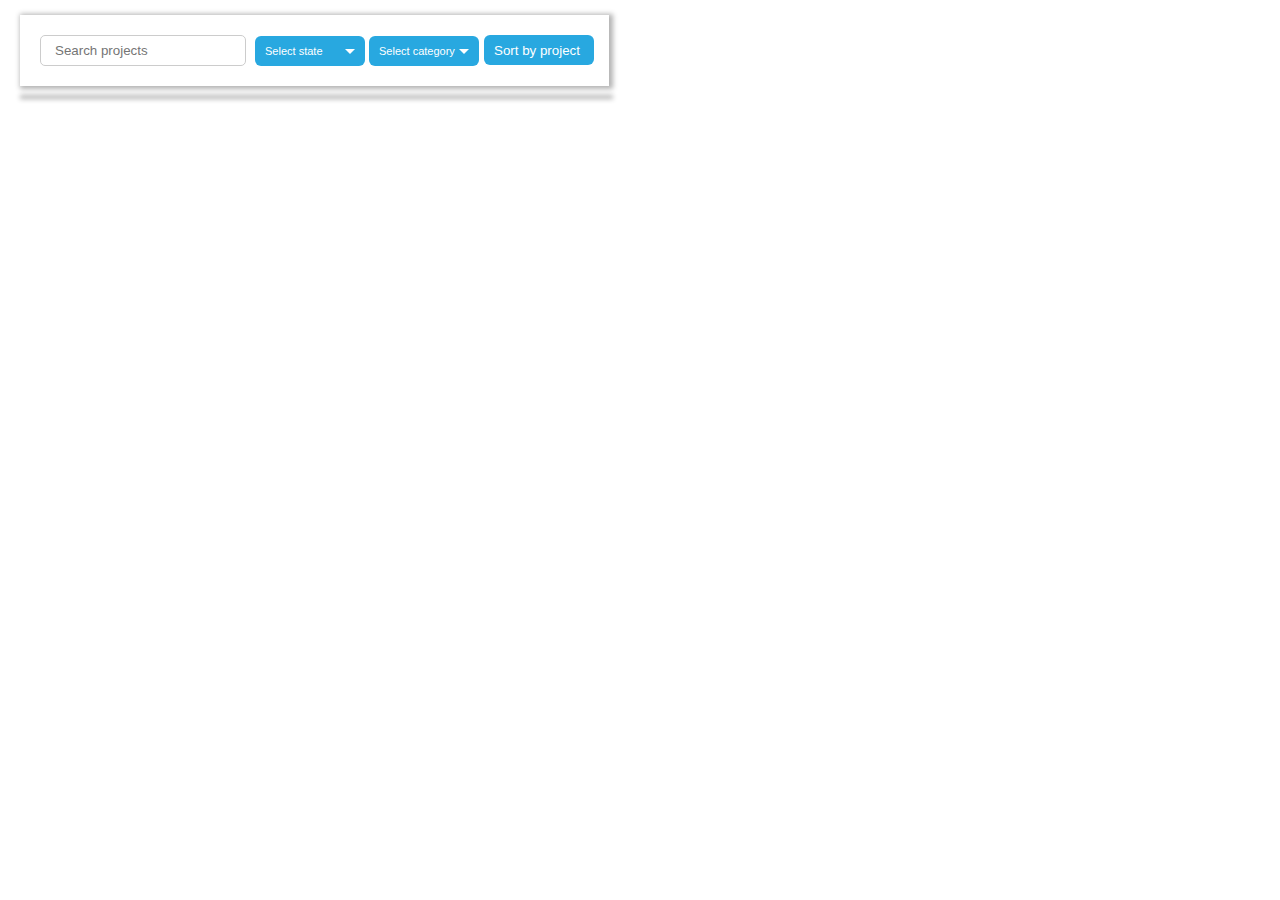
==== map.html @ 457d6130 "Aesthetics2" ====
<!doctype html>
<html lang="en">
<head>
    <title>AID Projects</title>

    <style>
        html, body{
            margin: 0px;
            height:100%;
        }
        p{
            font-size:13px;
        }
        .wrap {
          background-color: white;
          box-shadow: 
            2px 1px 5px 2px rgba(0, 0, 0, 0.3); 
        }
        #top{
          margin-bottom: 10px;
          padding-right: 2px;
        }
        #map-canvas {
            width:100%;
            height:690px;
            float:right;
            margin-top: 0px;
        }
        #projects{
          width:46%;
          height:690px;
          float:right;
          margin-top: 0px;
          position: absolute; 
          top: 15px;
          left: 20px;
          z-index: 99;
        }
        #projects h3 {
            cursor: pointer;
        }
        #projects h3:hover {
            text-shadow: 0 0 1px rgba(255, 255, 255, 0.7);
            color: gray;
        }
        /*hide the non active LIs by default*/
        #projects ul ul {
            display: none;
        }
        #projects li.active ul {
            display: block;
        }
        .list {
          font-family:sans-serif;
          margin:0;
          padding: 0 20px 0;
        }
        .list > li {
          display:block;
          background-color: white;
          padding:10px;
          margin-top: 1px;
          margin-bottom: 5px;
          margin-right: 4px;
          margin-left: 4px;
          border-bottom: 1px solid gray;
        }
        li .district, li .state{
          display: inline;
          line-height: 27px;
        }
        .avatar {
          max-width: 150px;
        }
        h3 {
          font-size: 16px;
          margin:0 0 0.3rem;
          font-weight: normal;
          font-weight:bold;
        }
        p {
          margin:0;
        }
        input {
          border:solid 1px #ccc;
          border-radius: 5px;
          padding:7px 14px;
          width: 30%;
          margin: 20px;
          margin-right: 5px;

        }
        input:focus {
          outline:none;
          border-color:#aaa;
        }
        button{
          margin-left: 1px;
          margin-right: 0;
          margin-bottom: 0px;
          width: 110px;
          padding:8px 10px;
        }
        #category{
          width: 120px;
        }
        .arrow {
          margin-top: 5px;
          float: right;
          width: 0; 
          height: 0; 
          border-left: 8px solid transparent;
          border-right: 8px solid transparent;
          border-top: 8px solid black;
        }
        .arrowsmall {
          margin-top: 5px;
          float: right;
          width: 0; 
          height: 0; 
          border-left: 5px solid transparent;
          border-right: 5px solid transparent;
          border-top: 5px solid white;
        }
        .sort, .menu{
          border-radius: 6px;
          border:none;
          display:inline-block;
          color:#fff;
          text-decoration: none;
          background-color: #28a8e0;
          height:30px;
          cursor: pointer;
        }
        .sort:hover {
          text-decoration: none;
          background-color:#1b8aba;
        }
        .sort:focus {
          outline:none;
        }
        .sort:after {
          width: 0;
          height: 0;
          border-left: 5px solid transparent;
          border-right: 5px solid transparent;
          border-bottom: 5px solid transparent;
          content:"";
          position: relative;
          top:-15px;
          right:-5px;
        }
        .sort.asc:after {
          width: 0;
          height: 0;
          border-left: 5px solid transparent;
          border-right: 5px solid transparent;
          border-top: 5px solid #fff;
          content:"";
          position: relative;
          top:9px;
          right:-5px;
        }
        .sort.desc:after {
          width: 0;
          height: 0;
          border-left: 5px solid transparent;
          border-right: 5px solid transparent;
          border-bottom: 5px solid #fff;
          content:"";
          position: relative;
          top:-10px;
          right:-5px;
        }
        #sort{
          font-family:sans-serif;
          font-size: 14px;
          line-height: 27px;
          margin-left: 0;
        }
        .menu {
          margin-left: 5px;
          margin-right: 0;
          margin-bottom: 0px;
          width: 90px;
          padding:8px 10px;
          height: 14px;
        }
        .menu, #drop1, #drop2 ul{
          font-family:sans-serif;
          font-size: 11px;
          line-height: 15px;
          margin-left: 0;
        }   
        .menu:hover {
          text-decoration: none;
          background-color:#1b8aba;
          cursor: pointer;
        }
        #drop1 ul {
          border-radius: 6px;
          border:none;
          padding:0;
          position: absolute;
          top: 50px;
          left: 240px;
          width: 150px;
          box-shadow: none;
          display: none;
          opacity: 0;
          visibility: hidden;
        }
        #drop2 ul{
          border-radius: 6px;
          border:none;
          padding:0;
          position: absolute;
          top: 50px;
          left: 355px;
          width: 150px;
          box-shadow: none;
          display: none;
          opacity: 0;
          visibility: hidden;
        }
        #drop1 ul li, #drop2 ul li { 
          background: #555; 
          display: block; 
          color:#fff;
          background-color: #767474;
          padding:8px 10px;
        }
        .menu #drop1 li:hover, .menu #drop2 li:hover  { 
          background-color:#1b8aba; 
        }
        .menu:hover #drop1 ul, .menu:hover #drop2 ul{
          display: block;
          opacity: 1;
          visibility: visible;
          background-color:#1b8aba;
        }
    </style>

    <!-- list.js -->
    <script src="http://listjs.com/no-cdn/list.js"></script>
    <meta charset=utf-8 />

    <!-- jQuery -->
    <script src="http://code.jquery.com/jquery-1.11.1.min.js"></script>

    <!-- Google Maps -->
    <script type="text/javascript" src="http://maps.google.com/maps/api/js?v=3&sensor=false&language=en"> </script>
    <script type="text/javascript"
    src="http://google-maps-utility-library-v3.googlecode.com/svn/trunk/infobox/src/infobox.js"> </script>
    <script type="text/javascript"
    src="http://google-maps-utility-library-v3.googlecode.com/svn/trunk/infobox/src/infobox_packed.js"> </script>
    <script type="text/javascript">

    var cityList = [
        // ["RTI Manch", "http://projects.anuyantra.com/project/rti-manch", "rajasthan", "jaipur", [26.5727, 73.839]], 
        // ["Dam Awareness Project in Uttarakhand ", "http://projects.anuyantra.com/project/dam-awareness-project-uttarakhand", "uttarakhand", "uttarkashi", [30.33, 78.06]], 
        // ["Jaagriti - an awakening", "http://projects.anuyantra.com/project/jaagriti-awakening", "national-capital-territory-delhi", "south-west-delhi", [28.61, 77.23]], 
        // ["Joyful Education & Holistic Development Of 300 Disadvantaged Slum Childrens In 8 Slums Of Patna", "http://projects.anuyantra.com/project/joyful-education-holistic-development-300-disadvantaged-slum-childrens-8-slums-patna", "bihar", "patna", [25.37, 85.13]], 
        // ["Sathi - Cehat", "http://projects.anuyantra.com/project/sathi-cehat", "madhya-pradesh", "barwani", [23.25, 77.417]], 
        // ["Protection of Amrit Mahal Kavals of Challakere Taluk", "http://projects.anuyantra.com/project/protection-amrit-mahal-kavals-challakere-taluk", "karnataka", "chitradurga", [12.9702, 77.5603]], 
        // ["Mainstreaming Gender Perspectives in Various Institutions", "http://projects.anuyantra.com/project/mainstreaming-gender-perspectives-various-institutions", "gujarat", "ahmedabad", [23.2167, 72.6833]], 
        // ["Sustainable Organic Farming in Sunderbans (with BTS)", "http://projects.anuyantra.com/project/sustainable-organic-farming-sunderbans-bts", "west-bengal", "south-24-parganas", [22.5667, 88.3667]], 
        // ["Deepa Academy", "http://projects.anuyantra.com/project/deepa-academy", "karnataka", "bangalore-rural", [12.9702, 77.5603]], 
        // ["ARTRC", "http://projects.anuyantra.com/project/artrc", "odisha", "khordha", [20.15, 85.5]]

        {projectname:"RTI Manch", url:"http://projects.anuyantra.com/project/rti-manch", district:"rajasthan", state:"jaipur (जयपुर)", longlat: [26.5727, 73.839], sum: "insert long sum here. blah blah A function that returns an HTML string, DOM element(s), or jQuery object to insert after each element in the set of matched elements. Receives the index position ... unicorn"},
        {projectname: "Dam Awareness Project in Uttarakhand ", url:"http://projects.anuyantra.com/project/dam-awareness-project-uttarakhand", district:"uttarakhand", state:"uttarkashi (उत्तरकाशी)", longlat:[30.33, 78.06], sum: "lorem ipsum lorem ipsum lorem ipsum lorem ipsum lorem ipsum lorem ipsum lorem ipsum lorem ipsum lorem ipsum lorem ipsum"}
    ];

    var mapCenter = new google.maps.LatLng(20.882847, 66.256759);
    var boxList =[];
    var gmarkers = []; 
    var buffer="";

    function initialize() {

        //create map
        map = new google.maps.Map(document.getElementById('map-canvas'), {
            zoom: 5,
            center: mapCenter,
            zoomControl: true,
            zoomControlOptions: {
                position: google.maps.ControlPosition.RIGHT_BOTTOM
            }
        });

        //add markers for each project
        addMarkers();

        //create button to reset map to broadest useful view
        var homeControlDiv = document.createElement('div');
        var homeControl = new HomeControl(homeControlDiv, map);

        homeControlDiv.index = 1;
        map.controls[google.maps.ControlPosition.TOP_RIGHT].push(homeControlDiv);

        //initialize project list
        var options = {
            valueNames: ['projectname', 'url', 'district', 'state', 'sum']
        };

        var projects = new List('projects', options);

        /*jQuery time*/
        $(document).ready(function(){
            $("#projects h3").click(function(){

                //slide up all the link lists
                $(this).next().slideUp();

                //reset all arrows to point downwards
                $(this).find(".arrow").css({"border-bottom":0, "border-top":"8px solid black"});

                //slide down the link list below the h3 clicked - only if its closed
                if(!$(this).next().is(":visible"))
                {
                    $(this).next().slideDown()

                    //reset arrow to point upwards
                    $(this).find(".arrow").css({"border-bottom":"8px solid black", "border-top":0});
                }
                
            })

            //filter results by state
            $("#drop1 ul li").click(function(){
              //get selected state
              state = $(this).text();

              //filter results and show in search bar
              projects.search(state);
              $('.search').val(state);

              //zoom on state
              if(state=="Jaipur (जयपुर)"){
                var newCenter = new google.maps.LatLng(26.5727-2, 73.839-7);
                map.setCenter(newCenter);
                map.setZoom(6);
              }

            })
            // //clear filter
            // $("#drop1").click(function(){
            //   current = $('.search').val();
            //   console.log(current);

            //   if(current != ""){
            //     $("#drop1").text("Select state");
            //   }
            // })
        })
    }

    //function to open infobox and zoom map on sidebar link click
    function myclick(i) {
        //close all other infoboxes
        for ( h = 0; h < boxList.length; h++ ) {
                boxList[h].close();
            }

        //open appropriate infobox
        google.maps.event.trigger(gmarkers[i], "mouseover");
        

        //reset center and zoom
        var newlong = gmarkers[i].getPosition().k-2;
        var newlat = gmarkers[i].getPosition().B-7;
        var newCenter = new google.maps.LatLng(newlong, newlat);
        map.setCenter(newCenter);
        map.setZoom(6);
    }

    //add markers, infoboxes for each location
    function addMarkers(){
        for (var i = 0; i < cityList.length; i++)
        {
            //add markers
            marker = new google.maps.Marker({
                position: new google.maps.LatLng(cityList[i].longlat[0], cityList[i].longlat[1]),
                map: map,
                id: i,
                title: cityList[i].projectname,
                icon: {
                    path: google.maps.SymbolPath.CIRCLE,
                    fillOpacity: 0.5,
                    fillColor: '#00b0e6',
                    strokeOpacity: 1.0,
                    strokeColor: '#00b0e6',
                    strokeWeight: 2.0, 
                    scale: 10 //pixels
                }
            });     
            gmarkers.push(marker);    

            //create textbox
            var boxText = document.createElement("div");
            boxText.id = i;
            boxText.style.cssText = "width: 250px; box-shadow:2px 1px 5px 2px rgba(0, 0, 0, 0.3); margin-top: 8px; background: white; padding:10px; font-family:Verdana, sans-serif; font-size: 12px;";
            boxText.innerHTML = createInfoWindowContent(cityList[i])+'<br><p>Click for more</p>';

            //set infobox style options
            var myOptions = {
                content: boxText
                ,disableAutoPan: false
                ,maxWidth: 0
                ,pixelOffset: new google.maps.Size(-140, 0)
                ,zIndex: null
                ,boxStyle: {
                    width: "400px"
                }
                ,closeBoxMargin: "10px 2px 2px 2px"
                ,closeBoxURL: "http://www.google.com/intl/en_us/mapfiles/close.gif"
                ,infoBoxClearance: new google.maps.Size(1, 1)
                ,isHidden: false
                ,pane: "floatPane"
                ,enableEventPropagation: false
            };

            //create infobox and add to list of all infoboxes
            var ib = new InfoBox(myOptions);
            boxList.push(ib);

            //open infoboxes on mouseover
            google.maps.event.addListener(marker,'mouseover',(function(marker, i) {
                return function() {
                    boxList[i].open(map, this);
                }
            })(marker, i));
            //close infoboxes on mouseout
            google.maps.event.addListener(marker,'mouseout',(function(marker, i) {
                return function() {
                    boxList[i].close(map, this);
                }
            })(marker, i));

            //respnose to click on marker
            google.maps.event.addDomListener(marker,'click',(function(marker, i) {
                    return function() {
                      alert('Will eventually in-depth sidebar details for ' + cityList[i][0])
                    }
                  })(marker, i));

            //create list
            buffer+="<li><p class='district'>"+ capitalise(cityList[i].district)+"</p>, <p class='state'>"+capitalise(cityList[i].state)+"</p><h3 class='projectname'>"+cityList[i].projectname+"<div class='arrow'></div></h3><ul><li><p class='sum'>"+cityList[i].sum+"</p></li><li><a id='visit' href='javascript:myclick(" + (gmarkers.length-1) + ")'><p>See on map<p></a></li></ul></li>";
        }

        $('#master').html(buffer);
    }

    //build a button to reset map entirely to view of India
    function HomeControl(controlDiv, map) {

        // Set CSS styles for the DIV containing the control
        // Setting padding to 5 px will offset the control
        // from the edge of the map
        controlDiv.style.padding = '6px';

        // Set CSS for the control border
        var controlUI = document.createElement('div');
        controlUI.style.backgroundColor = 'white';
        controlUI.style.borderColor = 'gray';
        controlUI.style.border = '1px';
        controlUI.style.boxShadow = '1px 1px 2px 1px rgba(0, 0, 0, 0.3)';
        controlUI.style.cursor = 'pointer';
        controlUI.style.textAlign = 'center';
        controlDiv.appendChild(controlUI);

        // Set CSS for the control interior
        var controlText = document.createElement('div');
        controlText.style.fontFamily = 'sans-serif';
        controlText.style.fontSize = '11px';
        controlText.style.paddingLeft = '4px';
        controlText.style.paddingRight = '4px';
        controlText.style.paddingTop = '2px';
        controlText.style.paddingBottom = '2px';
        controlText.innerHTML = '<b>Show All India</b>';
        controlUI.appendChild(controlText);

        // Setup the click event listeners: show all of India
        google.maps.event.addDomListener(controlUI, 'click', function() {
        
            //zoom out and center
            map.setZoom(5)
            map.setCenter(mapCenter)

            //close all infoboxes
            for ( h = 0; h < boxList.length; h++ ) {
                boxList[h].close();
            }
        });
      }

      //helper function to create content window for each project
      function createInfoWindowContent(project) {
          return [
            '<b>' + project.projectname + '</b>',
            'State: ' + capitalise(project.state),
            'District: ' + capitalise(project.district),
            'sum:',
            '<a id="url" href='+project.url+'>Visit project page<\/a>'
          ].join('<br>');
      }

      //capitalization
      function capitalise(string)
      {
          return string.charAt(0).toUpperCase() + string.slice(1);
      }
    </script>
</head>

<body onload="initialize();">

    <div id ="map-canvas"></div>

    <!-- sidebar to list projects -->
    <div id = "projects"> 
      <div class="wrap" id="top">
        <!-- search box -->
        <input class="search" placeholder="Search projects"/>

        <!-- buttons -->
        <ul class='menu'>
          <li id='drop1'>
            Select state
            <div class="arrowsmall"></div>
            <ul>
              <li>Jaipur (जयपुर)</li>
              <li>Uttarkashi (उत्तरकाशी)</li>
              <li>State 3</li>
            </ul>
          </li>
        </ul>
        <ul class='menu'>
          <li id='drop2'>
            Select category
            <div class="arrowsmall"></div>
            <ul>
              <li>Humanitarian</li>
              <li>Women</li>
              <li>Other</li>
            </ul>
          </li>
        </ul>
        <button class="sort" data-sort="projectname">
          Sort by project
        </button>
      </div>

      <div class="wrap" id = "content">
        <!-- list -->
        <ul class="list" id="master"></ul>
      </div>
    </div>

</body>

</html>
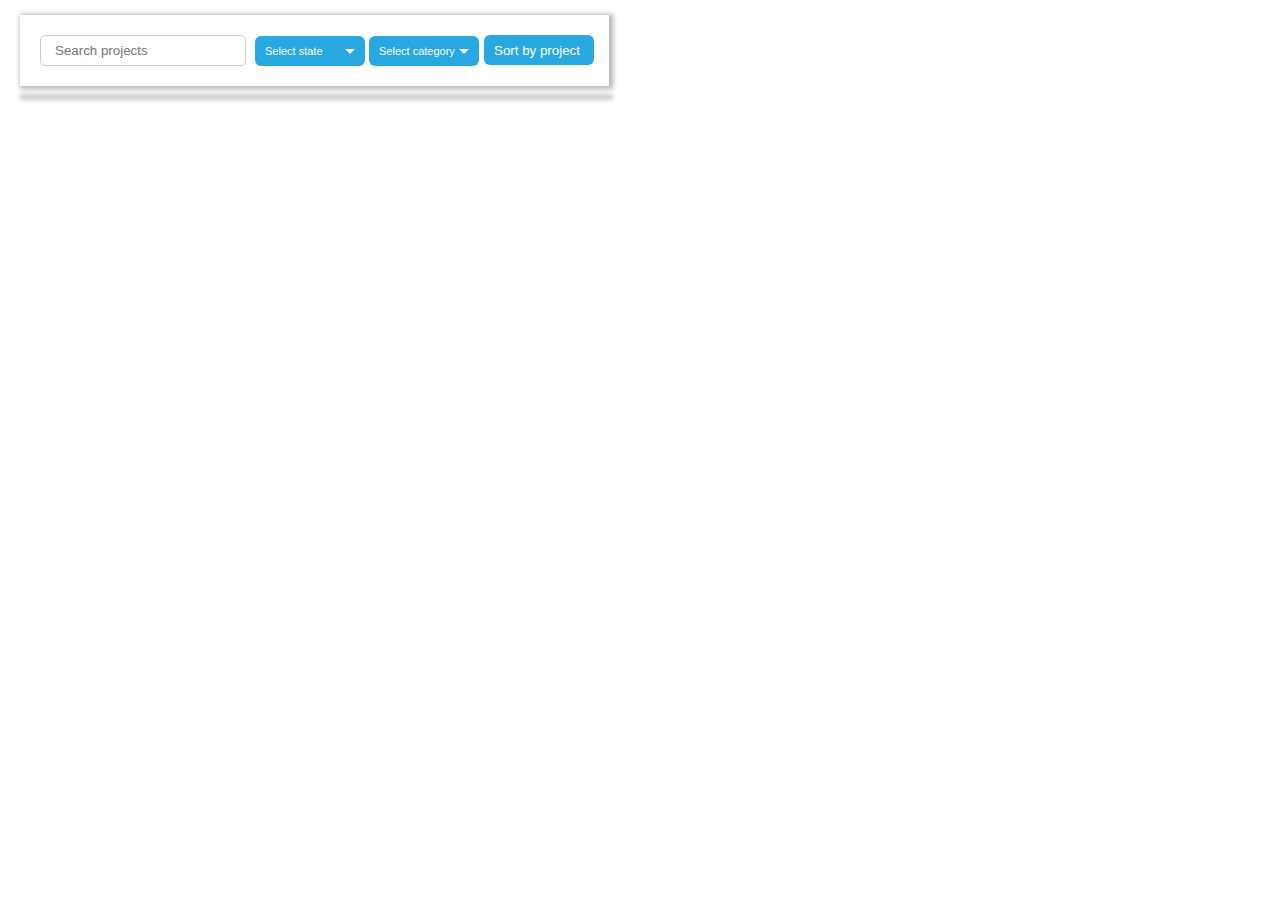
==== commit 5913e5e0: "update3" ====
--- a/map.html
+++ b/map.html
@@ -10,6 +10,11 @@
         }
         p{
             font-size:13px;
+        }
+        ul
+        {
+          padding: 0;
+          list-style-type: none;
         }
         .wrap {
           background-color: white;
@@ -64,8 +69,12 @@
           margin-right: 4px;
           margin-left: 4px;
           border-bottom: 1px solid gray;
-        }
-        li .district, li .state{
+          line-height: 15px;
+        }
+        .list li ul{
+          margin-top: 15px;
+        }
+        li .district, li .state, li h4{
           display: inline;
           line-height: 27px;
         }
@@ -75,8 +84,13 @@
         h3 {
           font-size: 16px;
           margin:0 0 0.3rem;
+          font-weight:bold;
+          color: #28a8e0;
+        }
+        h4{
+          margin: 0 0 0.3rem;
+          font-size: 12px;
           font-weight: normal;
-          font-weight:bold;
         }
         p {
           margin:0;
@@ -111,7 +125,7 @@
           height: 0; 
           border-left: 8px solid transparent;
           border-right: 8px solid transparent;
-          border-top: 8px solid black;
+          border-top: 8px solid gray;
         }
         .arrowsmall {
           margin-top: 5px;
@@ -239,6 +253,16 @@
           visibility: visible;
           background-color:#1b8aba;
         }
+        .link1, .link2{
+          display:inline-block;
+          margin-top: 0;
+        }
+        .link2{
+          padding-left:10px;
+        }
+        .describe{
+          margin-top: 8px;
+        }
     </style>
 
     <!-- list.js -->
@@ -268,8 +292,8 @@
         // ["Deepa Academy", "http://projects.anuyantra.com/project/deepa-academy", "karnataka", "bangalore-rural", [12.9702, 77.5603]], 
         // ["ARTRC", "http://projects.anuyantra.com/project/artrc", "odisha", "khordha", [20.15, 85.5]]
 
-        {projectname:"RTI Manch", url:"http://projects.anuyantra.com/project/rti-manch", district:"rajasthan", state:"jaipur (जयपुर)", longlat: [26.5727, 73.839], sum: "insert long sum here. blah blah A function that returns an HTML string, DOM element(s), or jQuery object to insert after each element in the set of matched elements. Receives the index position ... unicorn"},
-        {projectname: "Dam Awareness Project in Uttarakhand ", url:"http://projects.anuyantra.com/project/dam-awareness-project-uttarakhand", district:"uttarakhand", state:"uttarkashi (उत्तरकाशी)", longlat:[30.33, 78.06], sum: "lorem ipsum lorem ipsum lorem ipsum lorem ipsum lorem ipsum lorem ipsum lorem ipsum lorem ipsum lorem ipsum lorem ipsum"}
+        {projectname:"RTI Manch", url:"http://projects.anuyantra.com/project/rti-manch", NGO:"RTI MANCH with Manthan", district:"rajasthan", state:"jaipur (जयपुर)", longlat: [26.5727, 73.839], budget: "₹617,000.00", category:"Peoples Rights and Justice", sum: "Manthan's RTI Manch initiative focuses on improving transparency in governance and helping people empower themselves by using Right to Information correctly. They also raise awareness about Mahatma Gandhi National Rural Employment Guarantee Act (MGNREGA) that guarantees 100 days of employment yearly to a rural household in the form of manual labour."},
+        {projectname: "Dam Awareness Project in Uttarakhand ", url:"http://projects.anuyantra.com/project/dam-awareness-project-uttarakhand", NGO:"India Institute of Critical Action - Center in Movement CACIM", district:"uttarakhand", state:"uttarkashi (उत्तरकाशी)", longlat:[30.33, 78.06], category:"Peoples Rights and Justice", sum: "Rehabilitation and Awareness Program in Uttarakhand"}
     ];
 
     var mapCenter = new google.maps.LatLng(20.882847, 66.256759);
@@ -314,15 +338,15 @@
                 $(this).next().slideUp();
 
                 //reset all arrows to point downwards
-                $(this).find(".arrow").css({"border-bottom":0, "border-top":"8px solid black"});
+                $(this).find(".arrow").css({"border-bottom":0, "border-top":"8px solid gray"});
 
                 //slide down the link list below the h3 clicked - only if its closed
                 if(!$(this).next().is(":visible"))
                 {
-                    $(this).next().slideDown()
+                    $(this).next().slideDown();
 
                     //reset arrow to point upwards
-                    $(this).find(".arrow").css({"border-bottom":"8px solid black", "border-top":0});
+                    $(this).find(".arrow").css({"border-bottom":"8px solid gray", "border-top":0});
                 }
                 
             })
@@ -344,6 +368,21 @@
               }
 
             })
+            //filter results by category
+            // $("#drop2 ul li").click(function(){
+            //   //get selected state
+            //   category = $(this).text();
+
+            //   //filter results and show in search bar
+            //   projects.search(category);
+            //   $('.search').val(category);
+
+            //   //zoom on state
+            //   // if(state=="Jaipur (जयपुर)"){
+            //   //   var newCenter = new google.maps.LatLng(26.5727-2, 73.839-7);
+            //   //   map.setCenter(newCenter);
+            //   //   map.setZoom(6);
+            //   })
             // //clear filter
             // $("#drop1").click(function(){
             //   current = $('.search').val();
@@ -373,6 +412,13 @@
         var newCenter = new google.maps.LatLng(newlong, newlat);
         map.setCenter(newCenter);
         map.setZoom(6);
+    }
+
+    //function to open sidebar details
+    function openside(i) {
+      projects.search(i);
+      $('.search').val(i);
+      $("#projects h3:contains(i)").next().slideDown();
     }
 
     //add markers, infoboxes for each location
@@ -401,7 +447,7 @@
             var boxText = document.createElement("div");
             boxText.id = i;
             boxText.style.cssText = "width: 250px; box-shadow:2px 1px 5px 2px rgba(0, 0, 0, 0.3); margin-top: 8px; background: white; padding:10px; font-family:Verdana, sans-serif; font-size: 12px;";
-            boxText.innerHTML = createInfoWindowContent(cityList[i])+'<br><p>Click for more</p>';
+            boxText.innerHTML = createInfoWindowContent(cityList[i]);
 
             //set infobox style options
             var myOptions = {
@@ -446,7 +492,7 @@
                   })(marker, i));
 
             //create list
-            buffer+="<li><p class='district'>"+ capitalise(cityList[i].district)+"</p>, <p class='state'>"+capitalise(cityList[i].state)+"</p><h3 class='projectname'>"+cityList[i].projectname+"<div class='arrow'></div></h3><ul><li><p class='sum'>"+cityList[i].sum+"</p></li><li><a id='visit' href='javascript:myclick(" + (gmarkers.length-1) + ")'><p>See on map<p></a></li></ul></li>";
+            buffer+="<li>" + createList(cityList[i]) + "</li>";
         }
 
         $('#master').html(buffer);
@@ -499,11 +545,27 @@
       function createInfoWindowContent(project) {
           return [
             '<b>' + project.projectname + '</b>',
-            'State: ' + capitalise(project.state),
-            'District: ' + capitalise(project.district),
-            'sum:',
-            '<a id="url" href='+project.url+'>Visit project page<\/a>'
+            capitalise(project.district) + ", " + capitalise(project.state),
+            '<i>' + project.category + '</i>',
+            'NGO partner: ' + project.NGO,
+            '<a href="javascript:openside('+project.projectname+')">Learn more<\/a>'
           ].join('<br>');
+      }
+      //similar helper for list elements
+      function createList(i){
+        return [
+          "<i><p class='district'>"+ capitalise(i.district)+", </p>",
+          "<p class='state'>"+capitalise(i.state)+"</p></i>",
+          "<h4> – "+i.category+"</h4>",
+          "<h3 class='projectname'>"+i.projectname+"<div class='arrow'></div></h3>",
+          "<ul>",
+          "<li><p class='describe'><b>Partner NGO</b>: "+i.NGO+"</p></li>",
+          "<li><p class='sum describe'><b>Description: </b>"+i.sum+"</p></li>",
+          "<li><p class='describe'><b>Budget</b>: "+i.budget+"</p></li>",
+          "<li><p><a id='visit' class='link1 describe' href='javascript:myclick(" + (gmarkers.length-1) + ")'>See on map</a>",
+          "<a id='url' class='link2 describe' href="+i.url+"'>Visit project page<\/a></p></li>",
+          "</ul>"
+        ].join("");
       }
 
       //capitalization
@@ -514,7 +576,7 @@
     </script>
 </head>
 
-<body onload="initialize();">
+<body onload="initialize();" link="gray">
 
     <div id ="map-canvas"></div>
 
@@ -541,7 +603,7 @@
             Select category
             <div class="arrowsmall"></div>
             <ul>
-              <li>Humanitarian</li>
+              <li>Peoples Rights and Justice</li>
               <li>Women</li>
               <li>Other</li>
             </ul>
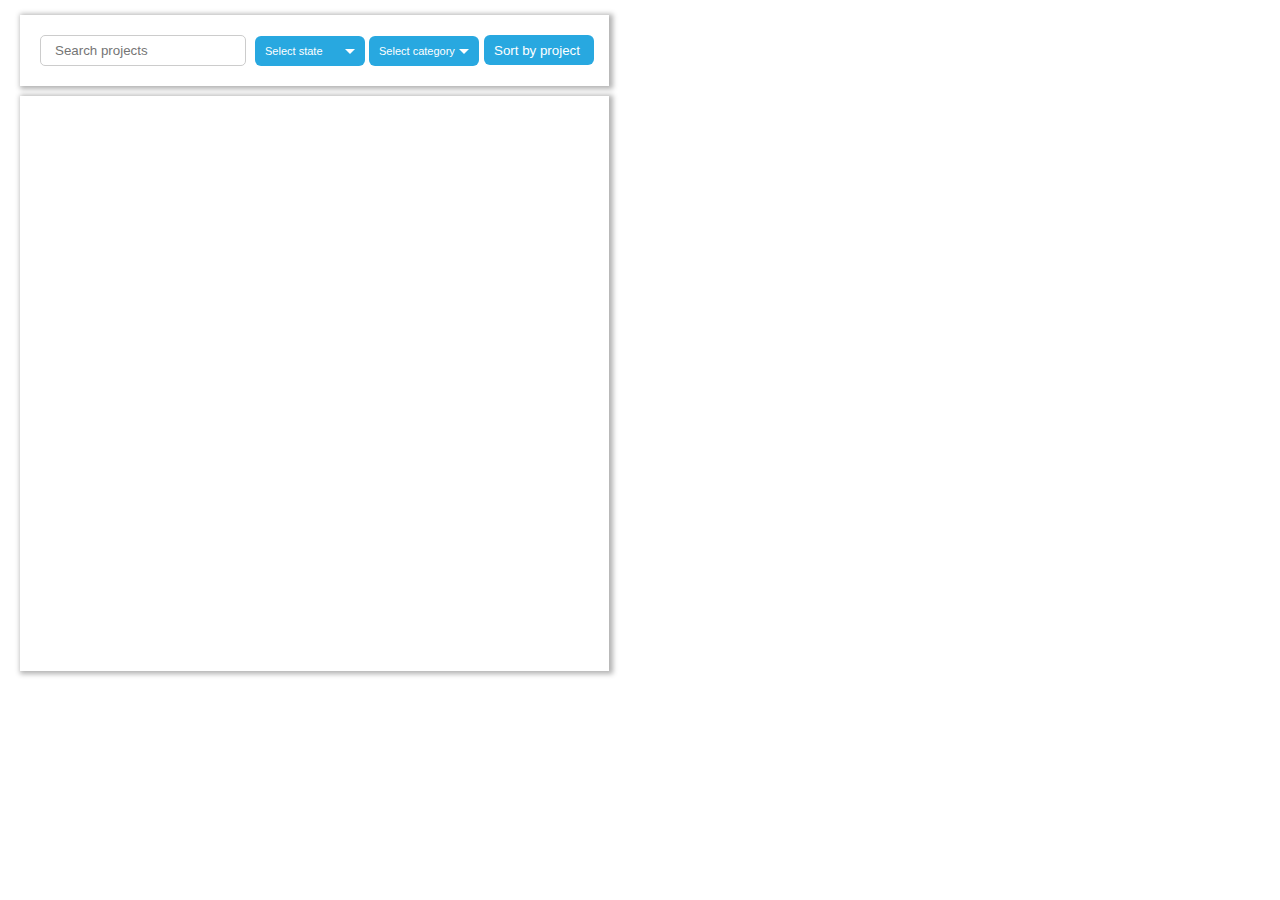
==== commit d21f9163: "update6" ====
--- a/map.html
+++ b/map.html
@@ -41,8 +41,13 @@
           left: 20px;
           z-index: 99;
         }
+        #master{
+          height:575px;
+          overflow-y:scroll
+        }
         #projects h3 {
             cursor: pointer;
+            font-weight: normal;
         }
         #projects h3:hover {
             text-shadow: 0 0 1px rgba(255, 255, 255, 0.7);
@@ -245,7 +250,7 @@
           padding:8px 10px;
         }
         .menu #drop1 li:hover, .menu #drop2 li:hover  { 
-          background-color:#1b8aba; 
+          background-color:#3c3a3a; 
         }
         .menu:hover #drop1 ul, .menu:hover #drop2 ul{
           display: block;
@@ -281,20 +286,19 @@
     <script type="text/javascript">
 
     var cityList = [
-        // ["RTI Manch", "http://projects.anuyantra.com/project/rti-manch", "rajasthan", "jaipur", [26.5727, 73.839]], 
-        // ["Dam Awareness Project in Uttarakhand ", "http://projects.anuyantra.com/project/dam-awareness-project-uttarakhand", "uttarakhand", "uttarkashi", [30.33, 78.06]], 
-        // ["Jaagriti - an awakening", "http://projects.anuyantra.com/project/jaagriti-awakening", "national-capital-territory-delhi", "south-west-delhi", [28.61, 77.23]], 
-        // ["Joyful Education & Holistic Development Of 300 Disadvantaged Slum Childrens In 8 Slums Of Patna", "http://projects.anuyantra.com/project/joyful-education-holistic-development-300-disadvantaged-slum-childrens-8-slums-patna", "bihar", "patna", [25.37, 85.13]], 
-        // ["Sathi - Cehat", "http://projects.anuyantra.com/project/sathi-cehat", "madhya-pradesh", "barwani", [23.25, 77.417]], 
-        // ["Protection of Amrit Mahal Kavals of Challakere Taluk", "http://projects.anuyantra.com/project/protection-amrit-mahal-kavals-challakere-taluk", "karnataka", "chitradurga", [12.9702, 77.5603]], 
-        // ["Mainstreaming Gender Perspectives in Various Institutions", "http://projects.anuyantra.com/project/mainstreaming-gender-perspectives-various-institutions", "gujarat", "ahmedabad", [23.2167, 72.6833]], 
-        // ["Sustainable Organic Farming in Sunderbans (with BTS)", "http://projects.anuyantra.com/project/sustainable-organic-farming-sunderbans-bts", "west-bengal", "south-24-parganas", [22.5667, 88.3667]], 
-        // ["Deepa Academy", "http://projects.anuyantra.com/project/deepa-academy", "karnataka", "bangalore-rural", [12.9702, 77.5603]], 
-        // ["ARTRC", "http://projects.anuyantra.com/project/artrc", "odisha", "khordha", [20.15, 85.5]]
-
-        {projectname:"RTI Manch", url:"http://projects.anuyantra.com/project/rti-manch", NGO:"RTI MANCH with Manthan", district:"rajasthan", state:"jaipur (जयपुर)", longlat: [26.5727, 73.839], budget: "₹617,000.00", category:"Peoples Rights and Justice", sum: "Manthan's RTI Manch initiative focuses on improving transparency in governance and helping people empower themselves by using Right to Information correctly. They also raise awareness about Mahatma Gandhi National Rural Employment Guarantee Act (MGNREGA) that guarantees 100 days of employment yearly to a rural household in the form of manual labour."},
-        {projectname: "Dam Awareness Project in Uttarakhand ", url:"http://projects.anuyantra.com/project/dam-awareness-project-uttarakhand", NGO:"India Institute of Critical Action - Center in Movement CACIM", district:"uttarakhand", state:"uttarkashi (उत्तरकाशी)", longlat:[30.33, 78.06], category:"Peoples Rights and Justice", sum: "Rehabilitation and Awareness Program in Uttarakhand"}
+      {category: 'Peoples Rights and Justice', district: 'jaipur', url: 'http://projects.anuyantra.com/project/rti-manch', projectname: 'RTI Manch', sum: "Manthan's RTI Manch initiative focuses on improving transparency in governance and helping people empower themselves by using Right to Information correctly", state: 'rajasthan', longlat: [26.9161293,75.8204056]}, 
+      {category: 'Peoples Rights and Justice', district: 'uttarkashi', url: 'http://projects.anuyantra.com/project/dam-awareness-project-uttarakhand', projectname: 'Dam Awareness Project in Uttarakhand ', sum: 'Rehabilitation and Awareness Program in UttarakhandGoals:& CACIM intends to provide immediate relief in grains and medicine', state: 'uttarakhand', longlat: [30.966485, 78.6289831196545]}, 
+      {category: 'Education', district: 'south-west Delhi', url: 'http://projects.anuyantra.com/project/jaagriti-awakening', projectname: 'Jaagriti - an awakening', sum: 'To provide quality education and personality development to children in slums in Dwarka in Delhi', state: 'National Capital Territory Delhi', longlat: [28.5865046, 76.9791794293569]}, 
+      {category: 'Education', district: 'patna', url: 'http://projects.anuyantra.com/project/joyful-education-holistic-development-300-disadvantaged-slum-childrens-8-slums-patna', projectname: 'Joyful Education & Holistic Development of 300 Disadvantage Slum Childrens in 8 Slums of Patna', sum: 'Projects Objectives:To enhance educational status of 300 children with special focus on girl child via promoting process of joyful learningTo inculcate hygienic habits and better health amongst slum children', state: 'bihar', longlat: [25.609575, 85.1238191]}, 
+      {category: 'Health', district: 'barwani', url: 'http://projects.anuyantra.com/project/sathi-cehat', projectname: 'Sathi - Cehat', sum: 'The record of health system in India towards providing adequate health services has been exceptionally poor', state: 'madhya Pradesh', longlat: [21.7528808, 74.8972604994331]}, 
+      {category: 'Community Empowerment and Livelihood', district: 'chitradurga', url: 'http://projects.anuyantra.com/project/protection-amrit-mahal-kavals-challakere-taluk', projectname: 'Protection of Amrit Mahal Kavals of Challakere Taluk', sum: "Proposal seeking support to Environment Support Group's ongoing efforts to protect Amrit Mahal Kavals of Challakere Taluk, Chitradurga, Karnataka and associated biodiversity, livelihoods, traditional knowledge systems, etc", state: 'karnataka', longlat: [14.2266443, 76.4005122]}, 
+      {category: 'Women Empowerment', district: 'ahmedabad', url: 'http://projects.anuyantra.com/project/mainstreaming-gender-perspectives-various-institutions', projectname: 'Mainstreaming Gender Perspectives in Various Institutions', sum: 'For more than three decades, Utthan has been building a movement of women around issues such as basic livelihood needs, protection of resources, and restoration of the traditional role of communities in managing natural resources', state: 'gujarat', longlat: [23.0216238, 72.5797068]}, 
+      {category: 'Agriculture', district: 'south Twenty Four Parganas', url: 'http://projects.anuyantra.com/project/sustainable-organic-farming-sunderbans-bts', projectname: 'Sustainable Organic Farming in Sunderbans (with BTS)', sum: 'xxxGoals:& xxxAchievements:& xxx', state: 'West Bengal', longlat: [22.5, 88.666667]}, 
+      {category: 'Women Empowerment', district: 'bangalore Rural', url: 'http://projects.anuyantra.com/project/deepa-academy', projectname: 'Deepa Academy', sum: 'the funding would be to support the education and daily needs of the young visually challenged girls admitted to the academy', state: 'karnataka', longlat: [12.86431905, 77.2320366610386]}, 
+      {category: 'Community Empowerment and Livelihood', district: 'khordha', url: 'http://projects.anuyantra.com/project/artrc', projectname: 'ARTRC', sum: 'Funds for the expansion of the Industrial Training Centre of the AID Rural Technology Resource Centre in the Ranadevi Village of the Gajapati District in Odisha', state: 'odisha', longlat: [20.042873, 85.4986606779682]}
     ];
+
+    statenames = ['bihar', 'gujarat', 'karnataka', 'karnataka', 'madhya Pradesh', 'national Capital Territory Delhi', 'odisha', 'rajasthan', 'uttarakhand', 'west Bengal'];
 
     var mapCenter = new google.maps.LatLng(20.882847, 66.256759);
     var boxList =[];
@@ -313,15 +317,15 @@
             }
         });
 
-        //add markers for each project
-        addMarkers();
-
         //create button to reset map to broadest useful view
         var homeControlDiv = document.createElement('div');
         var homeControl = new HomeControl(homeControlDiv, map);
 
         homeControlDiv.index = 1;
         map.controls[google.maps.ControlPosition.TOP_RIGHT].push(homeControlDiv);
+
+        //add markers for each project
+        addMarkers();
 
         //initialize project list
         var options = {
@@ -329,6 +333,11 @@
         };
 
         var projects = new List('projects', options);
+
+        for(var i = 0; i < statenames.length; i++) {
+            $("#states").append($('<li> </li>').val(statenames[i]).html(capitalise(statenames[i])));  
+        }
+                
 
         /*jQuery time*/
         $(document).ready(function(){
@@ -361,11 +370,15 @@
               $('.search').val(state);
 
               //zoom on state
-              if(state=="Jaipur (जयपुर)"){
-                var newCenter = new google.maps.LatLng(26.5727-2, 73.839-7);
-                map.setCenter(newCenter);
-                map.setZoom(6);
+              if(state=="Rajasthan"){
+                var newCenter = new google.maps.LatLng(26.5727, 73.839-5); 
               }
+              else if(state=="Uttarakhand"){
+                var newCenter = new google.maps.LatLng(30.33, 78.06-5);
+              }
+
+              map.setCenter(newCenter);
+              map.setZoom(6);
 
             })
             //filter results by category
@@ -414,88 +427,91 @@
         map.setZoom(6);
     }
 
-    //function to open sidebar details
-    function openside(i) {
-      projects.search(i);
-      $('.search').val(i);
-      $("#projects h3:contains(i)").next().slideDown();
-    }
-
     //add markers, infoboxes for each location
     function addMarkers(){
-        for (var i = 0; i < cityList.length; i++)
-        {
-            //add markers
-            marker = new google.maps.Marker({
-                position: new google.maps.LatLng(cityList[i].longlat[0], cityList[i].longlat[1]),
-                map: map,
-                id: i,
-                title: cityList[i].projectname,
-                icon: {
-                    path: google.maps.SymbolPath.CIRCLE,
-                    fillOpacity: 0.5,
-                    fillColor: '#00b0e6',
-                    strokeOpacity: 1.0,
-                    strokeColor: '#00b0e6',
-                    strokeWeight: 2.0, 
-                    scale: 10 //pixels
-                }
-            });     
-            gmarkers.push(marker);    
-
-            //create textbox
-            var boxText = document.createElement("div");
-            boxText.id = i;
-            boxText.style.cssText = "width: 250px; box-shadow:2px 1px 5px 2px rgba(0, 0, 0, 0.3); margin-top: 8px; background: white; padding:10px; font-family:Verdana, sans-serif; font-size: 12px;";
-            boxText.innerHTML = createInfoWindowContent(cityList[i]);
-
-            //set infobox style options
-            var myOptions = {
-                content: boxText
-                ,disableAutoPan: false
-                ,maxWidth: 0
-                ,pixelOffset: new google.maps.Size(-140, 0)
-                ,zIndex: null
-                ,boxStyle: {
-                    width: "400px"
-                }
-                ,closeBoxMargin: "10px 2px 2px 2px"
-                ,closeBoxURL: "http://www.google.com/intl/en_us/mapfiles/close.gif"
-                ,infoBoxClearance: new google.maps.Size(1, 1)
-                ,isHidden: false
-                ,pane: "floatPane"
-                ,enableEventPropagation: false
-            };
-
-            //create infobox and add to list of all infoboxes
-            var ib = new InfoBox(myOptions);
-            boxList.push(ib);
-
-            //open infoboxes on mouseover
-            google.maps.event.addListener(marker,'mouseover',(function(marker, i) {
-                return function() {
-                    boxList[i].open(map, this);
-                }
-            })(marker, i));
-            //close infoboxes on mouseout
-            google.maps.event.addListener(marker,'mouseout',(function(marker, i) {
-                return function() {
-                    boxList[i].close(map, this);
-                }
-            })(marker, i));
-
-            //respnose to click on marker
-            google.maps.event.addDomListener(marker,'click',(function(marker, i) {
-                    return function() {
-                      alert('Will eventually in-depth sidebar details for ' + cityList[i][0])
-                    }
-                  })(marker, i));
-
-            //create list
-            buffer+="<li>" + createList(cityList[i]) + "</li>";
+      console.log(cityList);
+      for (var i = 0; i < cityList.length; i++)
+      {
+          //add markers
+          marker = new google.maps.Marker({
+              position: new google.maps.LatLng(cityList[i].longlat[0], cityList[i].longlat[1]),
+              map: map,
+              id: i,
+              title: cityList[i].projectname,
+              icon: {
+                  path: google.maps.SymbolPath.CIRCLE,
+                  fillOpacity: 0.5,
+                  fillColor: '#00b0e6',
+                  strokeOpacity: 1.0,
+                  strokeColor: '#00b0e6',
+                  strokeWeight: 2.0, 
+                  scale: 10 //pixels
+              }
+          });     
+          gmarkers.push(marker);    
+
+          //create textbox
+          var boxText = document.createElement("div");
+          boxText.id = i;
+          boxText.style.cssText = "width: 250px; box-shadow:2px 1px 5px 2px rgba(0, 0, 0, 0.3); margin-top: 8px; background: white; padding:10px; font-family:Verdana, sans-serif; font-size: 12px;";
+          boxText.innerHTML = createInfoWindowContent(cityList[i]);
+
+          //set infobox style options
+          var myOptions = {
+              content: boxText
+              ,disableAutoPan: false
+              ,maxWidth: 0
+              ,pixelOffset: new google.maps.Size(-140, 0)
+              ,zIndex: null
+              ,boxStyle: {
+                  width: "400px"
+              }
+              ,closeBoxMargin: "10px 2px 2px 2px"
+              ,closeBoxURL: "http://www.google.com/intl/en_us/mapfiles/close.gif"
+              ,infoBoxClearance: new google.maps.Size(1, 1)
+              ,isHidden: false
+              ,pane: "floatPane"
+              ,enableEventPropagation: false
+          };
+
+          //create infobox and add to list of all infoboxes
+          var ib = new InfoBox(myOptions);
+          boxList.push(ib);
+
+          //open infoboxes on mouseover
+          google.maps.event.addListener(marker,'mouseover',(function(marker, i) {
+              return function() {
+                  boxList[i].open(map, this);
+              }
+          })(marker, i));
+          //close infoboxes on mouseout
+          google.maps.event.addListener(marker,'mouseout',(function(marker, i) {
+              return function() {
+                  boxList[i].close(map, this);
+              }
+          })(marker, i));
+
+          //create list
+          buffer+="<li>" + createList(cityList[i]) + "</li>";
         }
 
         $('#master').html(buffer);
+
+        // //add click response after adding list
+        // for (var i = 0; i < cityList.length; i++){
+
+        //   //open sidebar click on marker
+        //   google.maps.event.addDomListener(gmarkers[i],'click',(function(marker, i) {
+        //     return function() {
+        //       var name = cityList[i].projectname;
+        //       console.log(gmarkers[i], name);
+        //       // projects.search(name);
+        //       // $('.search').val(name);
+
+        //       $("#projects h3:contains(name)").next().slideDown();
+        //     }
+        //   })(marker,i));
+        // }
     }
 
     //build a button to reset map entirely to view of India
@@ -545,10 +561,10 @@
       function createInfoWindowContent(project) {
           return [
             '<b>' + project.projectname + '</b>',
-            capitalise(project.district) + ", " + capitalise(project.state),
-            '<i>' + project.category + '</i>',
+            '<i>' + capitalise(project.district) + ", " + capitalise(project.state)+ '</i>',
+            project.category,
             'NGO partner: ' + project.NGO,
-            '<a href="javascript:openside('+project.projectname+')">Learn more<\/a>'
+            // '<a href="javascript:openside('+project.projectname+')">Learn more<\/a>'
           ].join('<br>');
       }
       //similar helper for list elements
@@ -563,7 +579,7 @@
           "<li><p class='sum describe'><b>Description: </b>"+i.sum+"</p></li>",
           "<li><p class='describe'><b>Budget</b>: "+i.budget+"</p></li>",
           "<li><p><a id='visit' class='link1 describe' href='javascript:myclick(" + (gmarkers.length-1) + ")'>See on map</a>",
-          "<a id='url' class='link2 describe' href="+i.url+"'>Visit project page<\/a></p></li>",
+          "<a id=url class='link2 describe' href="+i.url+">Visit project page<\/a></p></li>",
           "</ul>"
         ].join("");
       }
@@ -591,11 +607,7 @@
           <li id='drop1'>
             Select state
             <div class="arrowsmall"></div>
-            <ul>
-              <li>Jaipur (जयपुर)</li>
-              <li>Uttarkashi (उत्तरकाशी)</li>
-              <li>State 3</li>
-            </ul>
+            <ul id='states'></ul>
           </li>
         </ul>
         <ul class='menu'>
